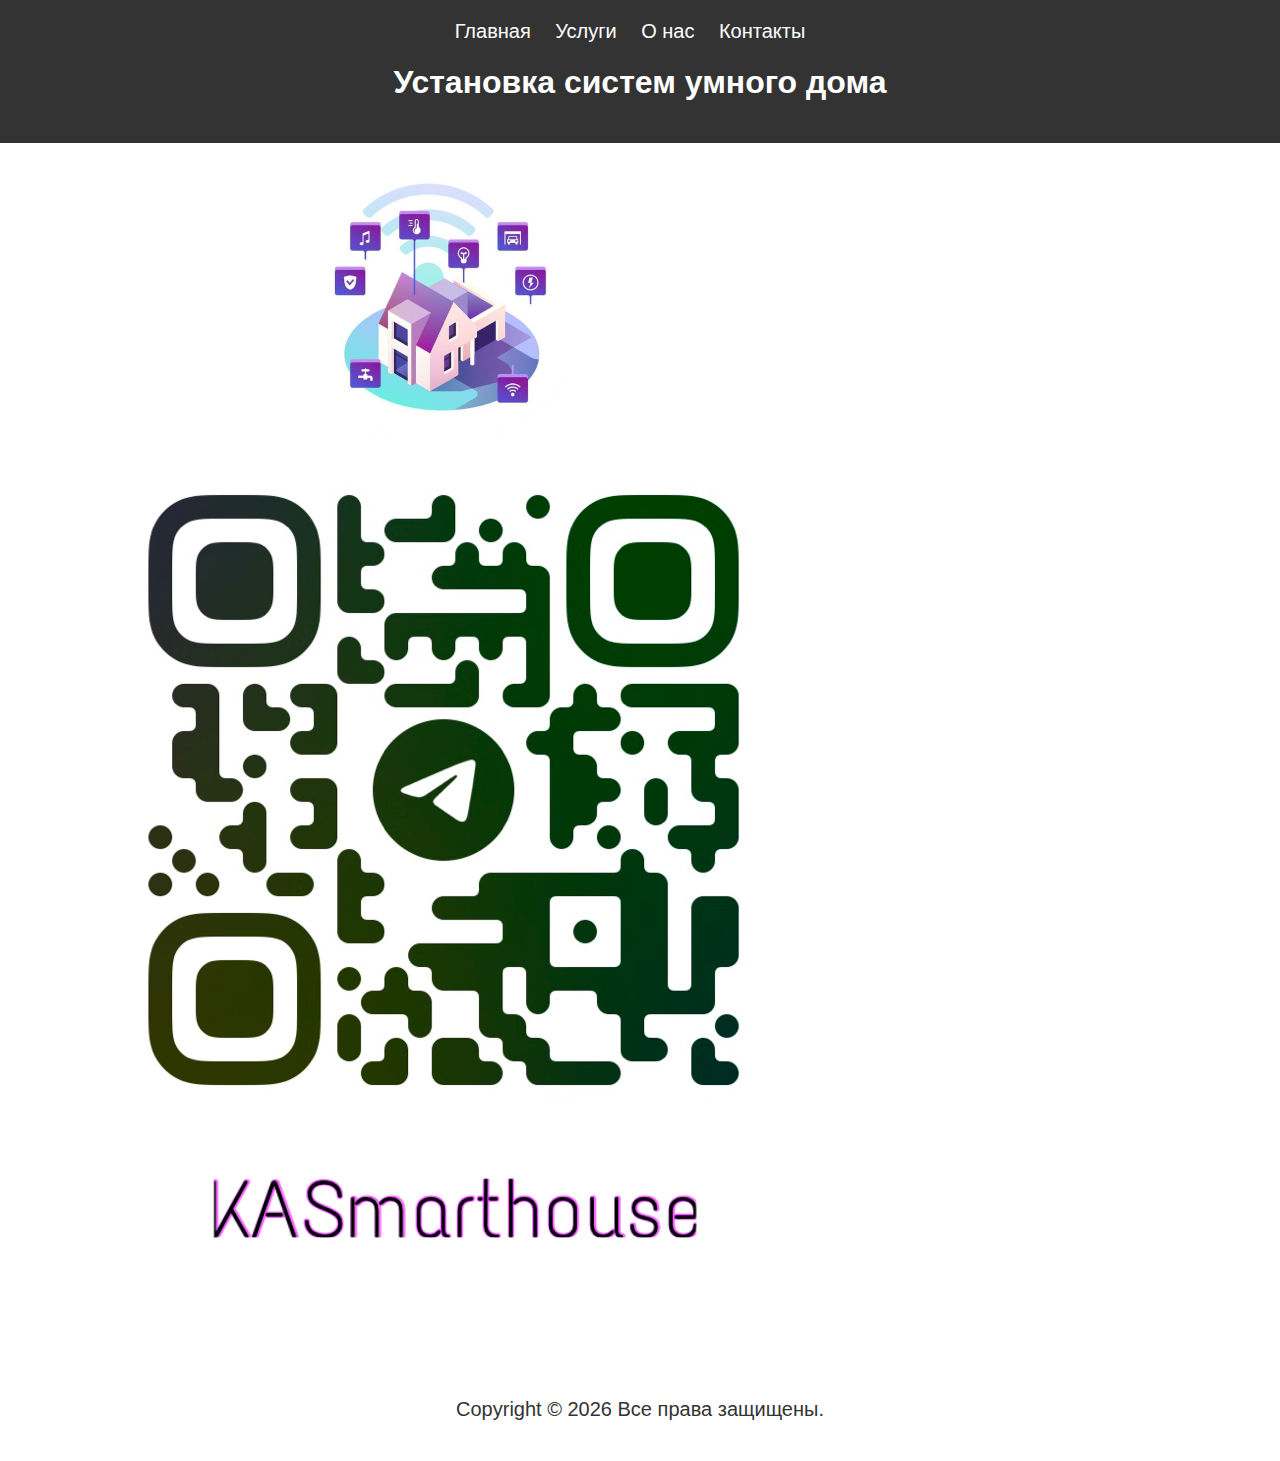
==== contact.html @ 3237fde6 "Add files via upload" ====
<!DOCTYPE html>
<html>
<head>
 <meta charset="UTF-8">
 <title>Установка систем умного дома</title>
 <link rel="stylesheet" href="style2.css">
</head>
<body>
 <header>
  <nav>
   <ul>
	<li><a href="index.html">Главная</a></li>
	<li><a href="uslugy.html">Услуги</a></li>
	<li><a href="onas.html">О нас</a></li>
	<li><a href="contact.html">Контакты</a></li>
   </ul>
  </nav>
  <h1>Установка систем умного дома</h1>
 </header>
 <main>
 	<img src="Photo марта 30, 2 22 07 PM.png" class="center-image">
 </main>
 <footer>
  <p>Copyright &copy; 
  <script>
   document.write(new Date().getFullYear());
  </script> 
  Все права защищены.</p>
 </footer>
</body>
</html>
---- style2.css ----
body {
 font-family: Arial, sans-serif;
 margin: 0;
 padding: 0;
}

header {
 background-color: #333;
 color: #fff;
 padding: 20px;
 text-align: center;
}

nav ul {
 list-style: none;
 margin: 0;
 padding: 0;
}

nav ul li {	
 display: inline-block;
 margin-right: 20px;
}

nav ul li a {
 color: #fff;
 text-decoration: none;
}

main {
 width: auto;
 
}

section {
 margin-bottom: 30px;
}

h2 {
 margin-top: 0;
 text-align: center ;
}

ul, ol {
 margin-top: 0;
}

footer {
 color: #333;
 padding: 20px;
 text-align: center;
 margin-top: 30px;
}
}

::-webkit-details-marker {
  display:none;
}

p {
  font-size: 20px;
}

li {
  font-size: 20px;
}

img {
max-width: 980px;
}
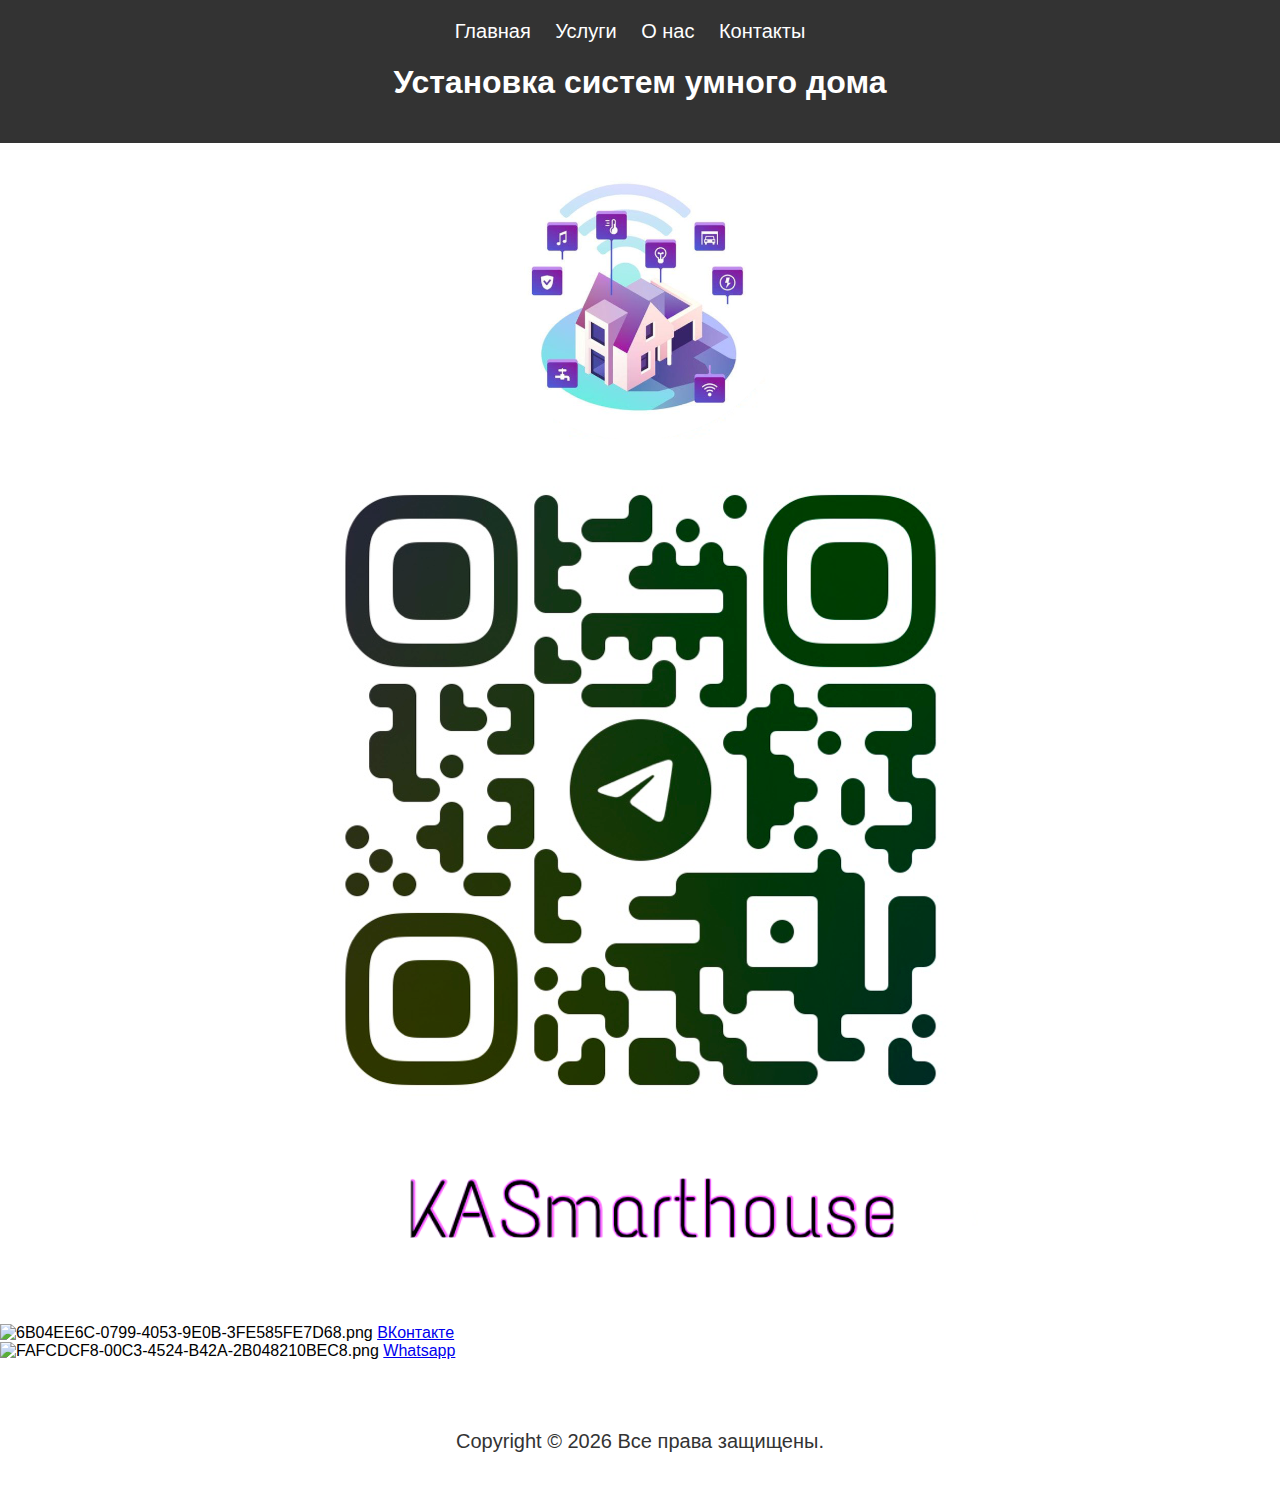
==== commit 383f9811: "Update contact.html" ====
--- a/contact.html
+++ b/contact.html
@@ -19,6 +19,14 @@
  </header>
  <main>
  	<img src="Photo марта 30, 2 22 07 PM.png" class="center-image">
+    <div class="conteiner">
+	<img src="https://im.wampi.ru/2022/12/07/6B04EE6C-0799-4053-9E0B-3FE585FE7D68.png" alt="6B04EE6C-0799-4053-9E0B-3FE585FE7D68.png" border="0">
+	<a class="vk" href="https://vk.com/id73330018">ВКонтакте </a>
+	</div>
+	<div class="conteiner">
+	<img src="https://im.wampi.ru/2022/12/07/FAFCDCF8-00C3-4524-B42A-2B048210BEC8.png" alt="FAFCDCF8-00C3-4524-B42A-2B048210BEC8.png" border="0">
+	 <a class="wp" href=" https://wa.me/79060732773">Whatsapp</a>
+	</div>
  </main>
  <footer>
   <p>Copyright &copy; 
--- a/style2.css
+++ b/style2.css
@@ -67,4 +67,9 @@
 
 img {
 max-width: 980px;
-}+}
+
+.center-image {
+  display: block;
+  margin: 0 auto;
+}
